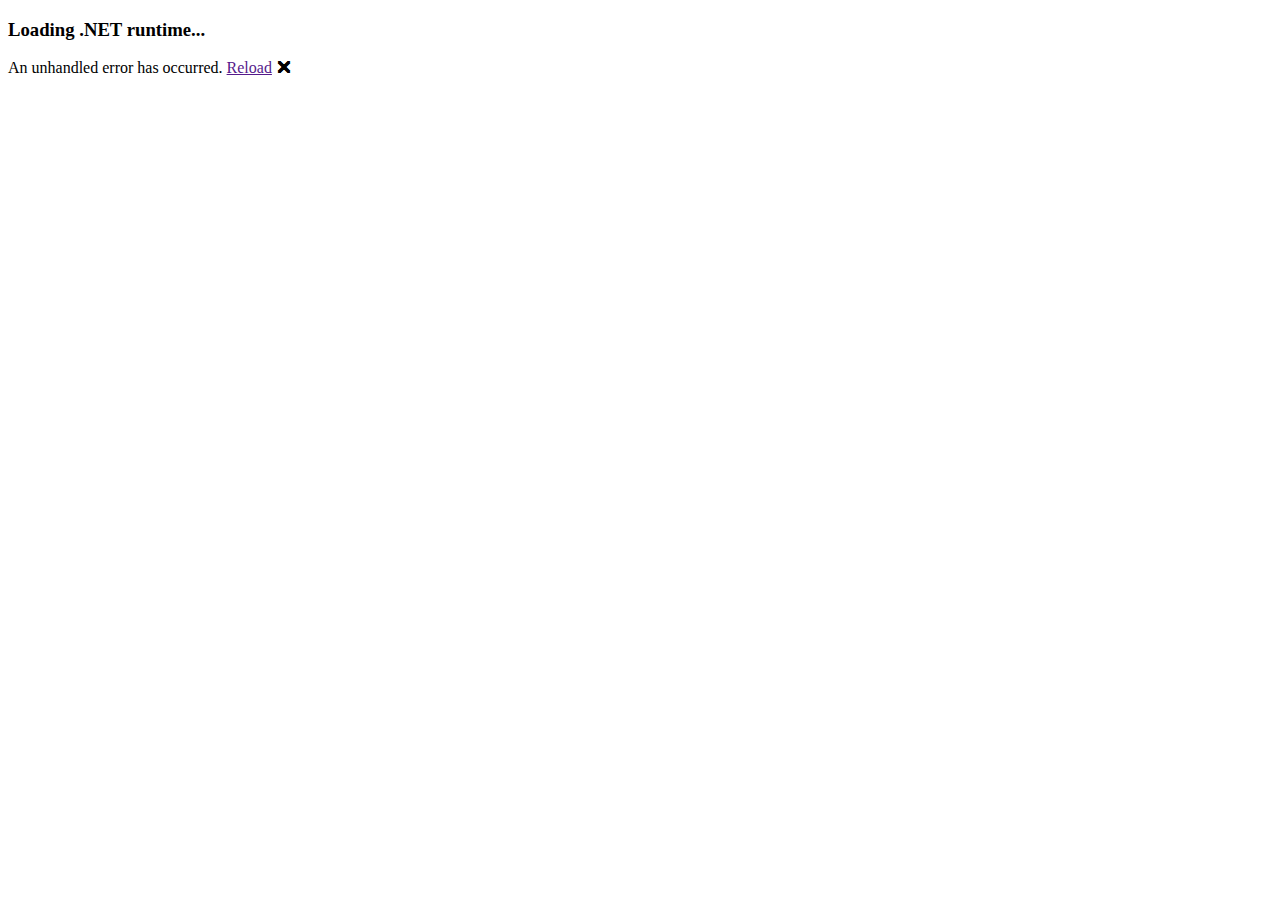
==== src/wwwroot/index.html @ 2b5b4309 "remove default page" ====
<!DOCTYPE html>
<html>

<head>
    <meta charset="utf-8" />
    <meta name="viewport" content="width=device-width, initial-scale=1.0, maximum-scale=1.0, user-scalable=no" />
    <title>CIDR Calculator</title>
    <base href="/" />
    <link href="css/bootstrap.min.css" rel="stylesheet" />
    <link href="css/app.css" rel="stylesheet" />
    <link href="CIDRCalc.styles.css" rel="stylesheet" />
    <link href="manifest.json" rel="manifest" />
    <link rel="apple-touch-icon" sizes="512x512" href="icon-512.png" />
</head>

<body>
    <div id="app">
        <div class="text-center mt-4">
            <h3>Loading .NET runtime...</h3>
        </div>
    </div>

    <div id="blazor-error-ui">
        An unhandled error has occurred.
        <a href="" class="reload">Reload</a>
        <a class="dismiss">🗙</a>
    </div>
    <script>
        window.clipboardCopy = {
            copyText: function (text) {
                navigator.clipboard.writeText(text).then(function () {
                    console.log(text);
                })
                    .catch(function (error) {
                        alert(error);
                    });
            }
        };
    </script>
    <script src="bootstrap.bundle.min.js"></script>
    <script src="_framework/blazor.webassembly.js"></script>
    <script>navigator.serviceWorker.register('service-worker.js');</script>
</body>

</html>
---- src/wwwroot/css/app.css ----
﻿:root {
    --transparent-dark-1: rgba(0,0,0,.108);
    --transparent-dark-2: rgba(0,0,0,.125);
    --transparent-dark-3: rgba(0,0,0,.132);
    --transparent-dark-4: rgba(0,0,0,.175);
    --gray-1: #f2f2f2;
    --gray-2: #eee;
}

.box {
    background-color: var(--bs-white);
    border: 1px solid var(--gray-2);
    padding: 1.8rem;
    box-shadow: 0 1.6px 3.6px 0 var(--transparent-dark-3),0 .3px .9px 0 var(--transparent-dark-1);
    border-radius: 3px;
}

body {
    background: #F2F2F2;
}

#blazor-error-ui {
    background: lightyellow;
    bottom: 0;
    box-shadow: 0 -1px 2px rgba(0, 0, 0, 0.2);
    display: none;
    left: 0;
    padding: 0.6rem 1.25rem 0.7rem 1.25rem;
    position: fixed;
    width: 100%;
    z-index: 1000;
}

    #blazor-error-ui .dismiss {
        cursor: pointer;
        position: absolute;
        right: 0.75rem;
        top: 0.5rem;
    }
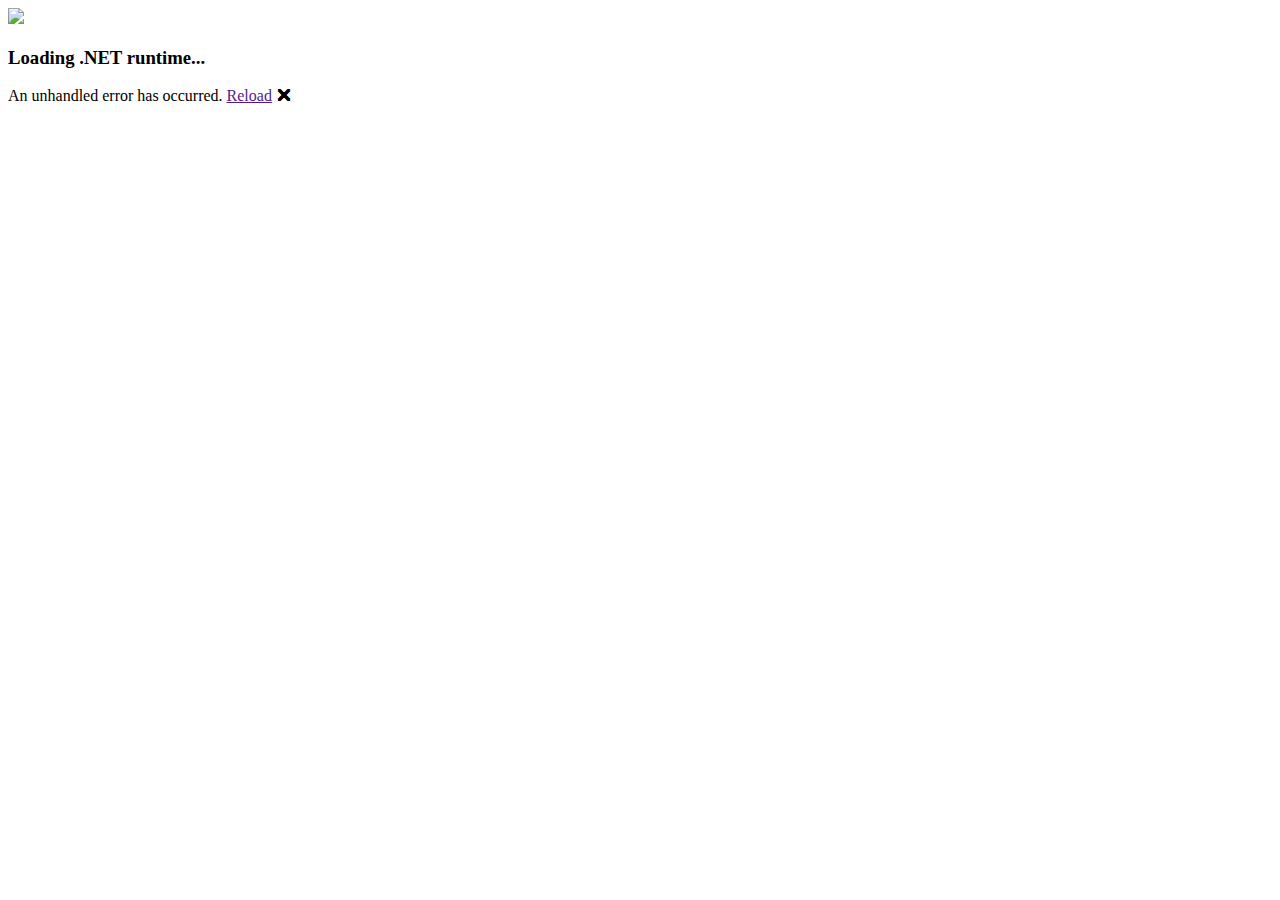
==== commit 313b1d8b: "add loading splash" ====
--- a/src/wwwroot/index.html
+++ b/src/wwwroot/index.html
@@ -16,6 +16,7 @@
 <body>
     <div id="app">
         <div class="text-center mt-4">
+            <img src="kitty.svg" class="mb-4" style="width: 256px;" />
             <h3>Loading .NET runtime...</h3>
         </div>
     </div>
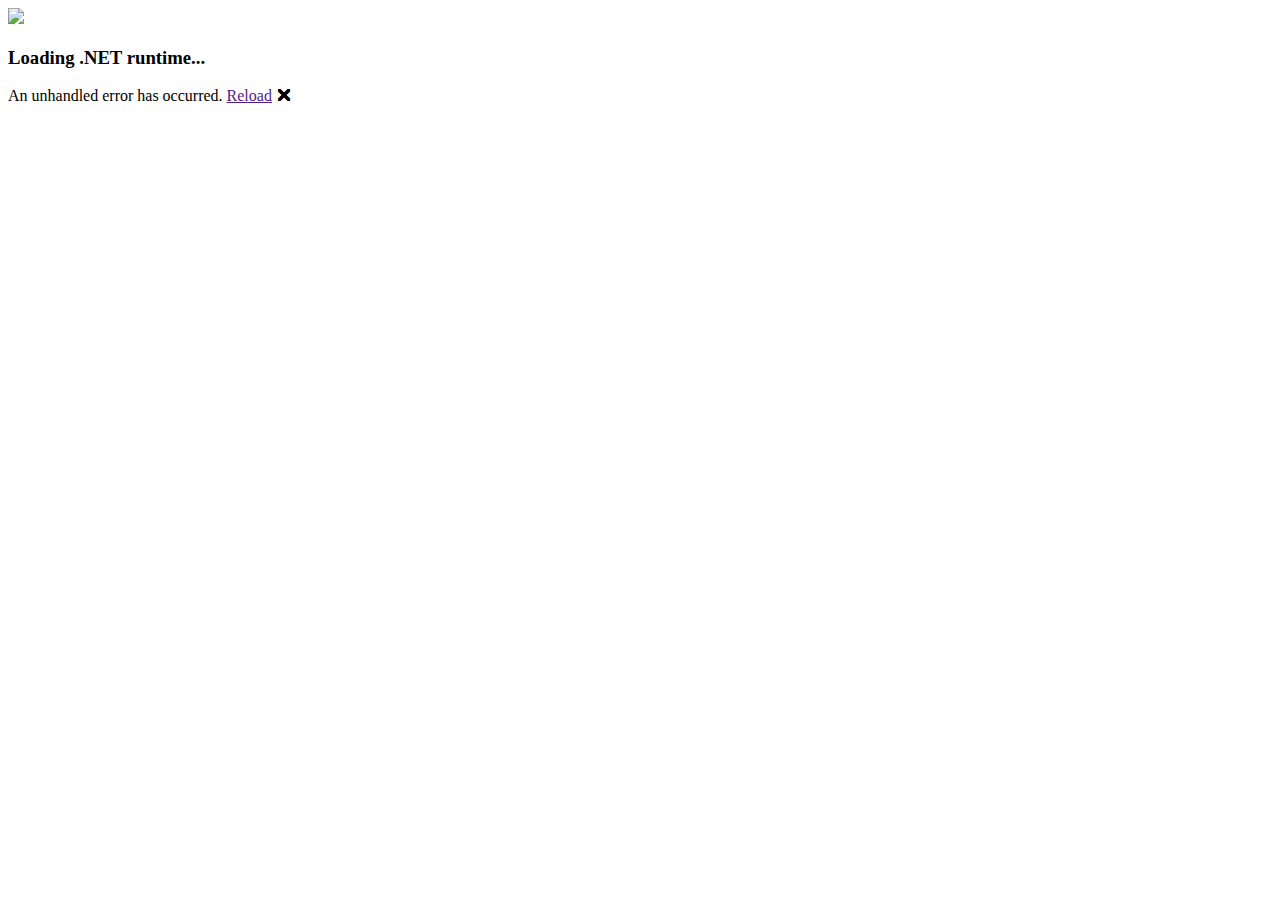
==== commit ce99277e: "apply fluent" ====
--- a/src/wwwroot/index.html
+++ b/src/wwwroot/index.html
@@ -6,16 +6,16 @@
     <meta name="viewport" content="width=device-width, initial-scale=1.0, maximum-scale=1.0, user-scalable=no" />
     <title>CIDR Calculator</title>
     <base href="/" />
-    <link href="css/bootstrap.min.css" rel="stylesheet" />
+    <link href="_content/Microsoft.Fast.Components.FluentUI/css/reboot.css" rel="stylesheet" />
+    <link href="CIDRCalc.styles.css" rel="stylesheet" />
     <link href="css/app.css" rel="stylesheet" />
-    <link href="CIDRCalc.styles.css" rel="stylesheet" />
     <link href="manifest.json" rel="manifest" />
     <link rel="apple-touch-icon" sizes="512x512" href="icon-512.png" />
 </head>
 
 <body>
     <div id="app">
-        <div class="text-center mt-4">
+        <div>
             <img src="kitty.svg" class="mb-4" style="width: 256px;" />
             <h3>Loading .NET runtime...</h3>
         </div>
--- a/src/wwwroot/css/app.css
+++ b/src/wwwroot/css/app.css
@@ -5,14 +5,6 @@
     --transparent-dark-4: rgba(0,0,0,.175);
     --gray-1: #f2f2f2;
     --gray-2: #eee;
-}
-
-.box {
-    background-color: var(--bs-white);
-    border: 1px solid var(--gray-2);
-    padding: 1.8rem;
-    box-shadow: 0 1.6px 3.6px 0 var(--transparent-dark-3),0 .3px .9px 0 var(--transparent-dark-1);
-    border-radius: 3px;
 }
 
 body {
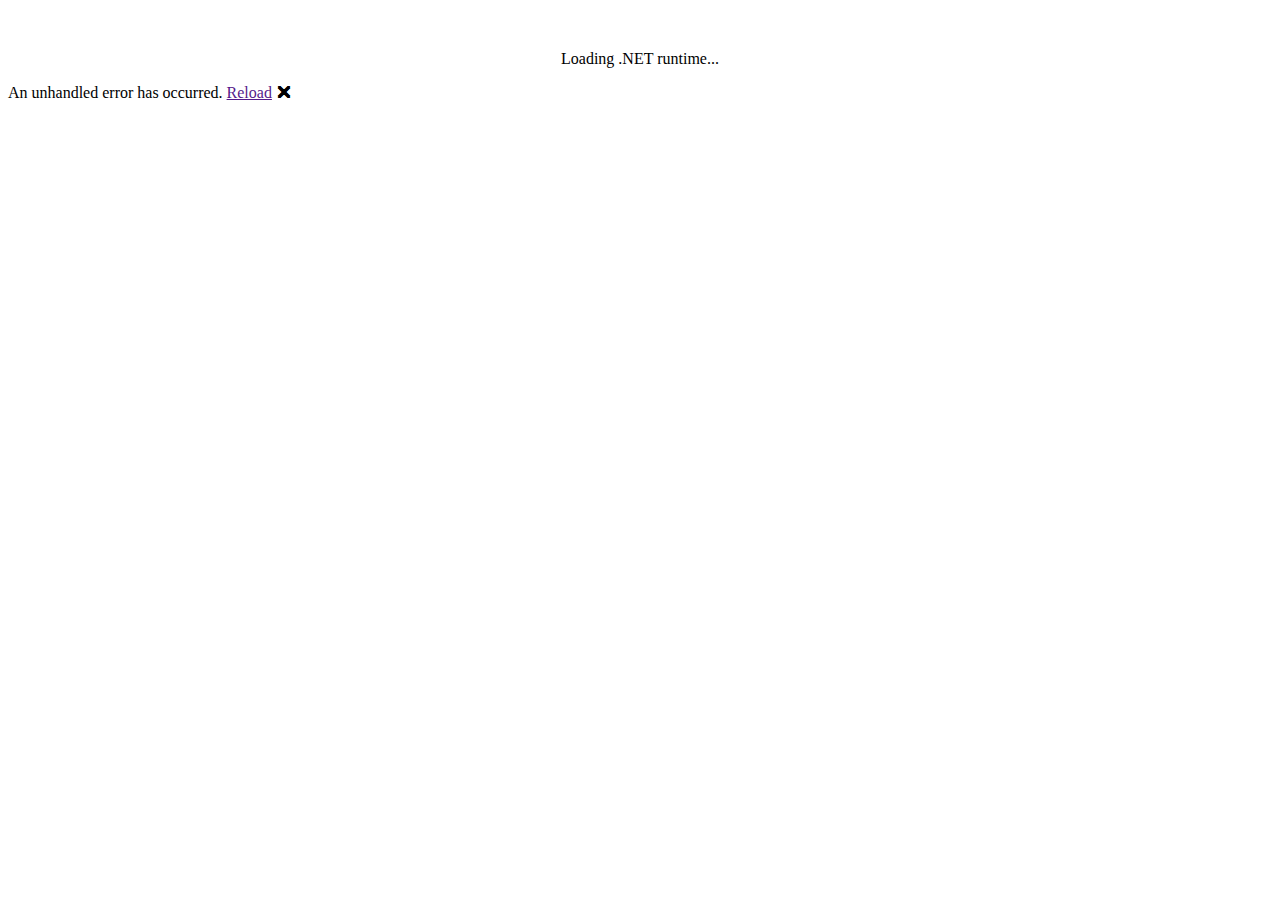
==== commit ca7a5ef0: "update loading ui" ====
--- a/src/wwwroot/index.html
+++ b/src/wwwroot/index.html
@@ -15,10 +15,7 @@
 
 <body>
     <div id="app">
-        <div>
-            <img src="kitty.svg" class="mb-4" style="width: 256px;" />
-            <h3>Loading .NET runtime...</h3>
-        </div>
+        <p style="text-align: center; margin-top: 50px;">Loading .NET runtime...</p>
     </div>
 
     <div id="blazor-error-ui">
@@ -43,4 +40,4 @@
     <script>navigator.serviceWorker.register('service-worker.js');</script>
 </body>
 
-</html>
+</html>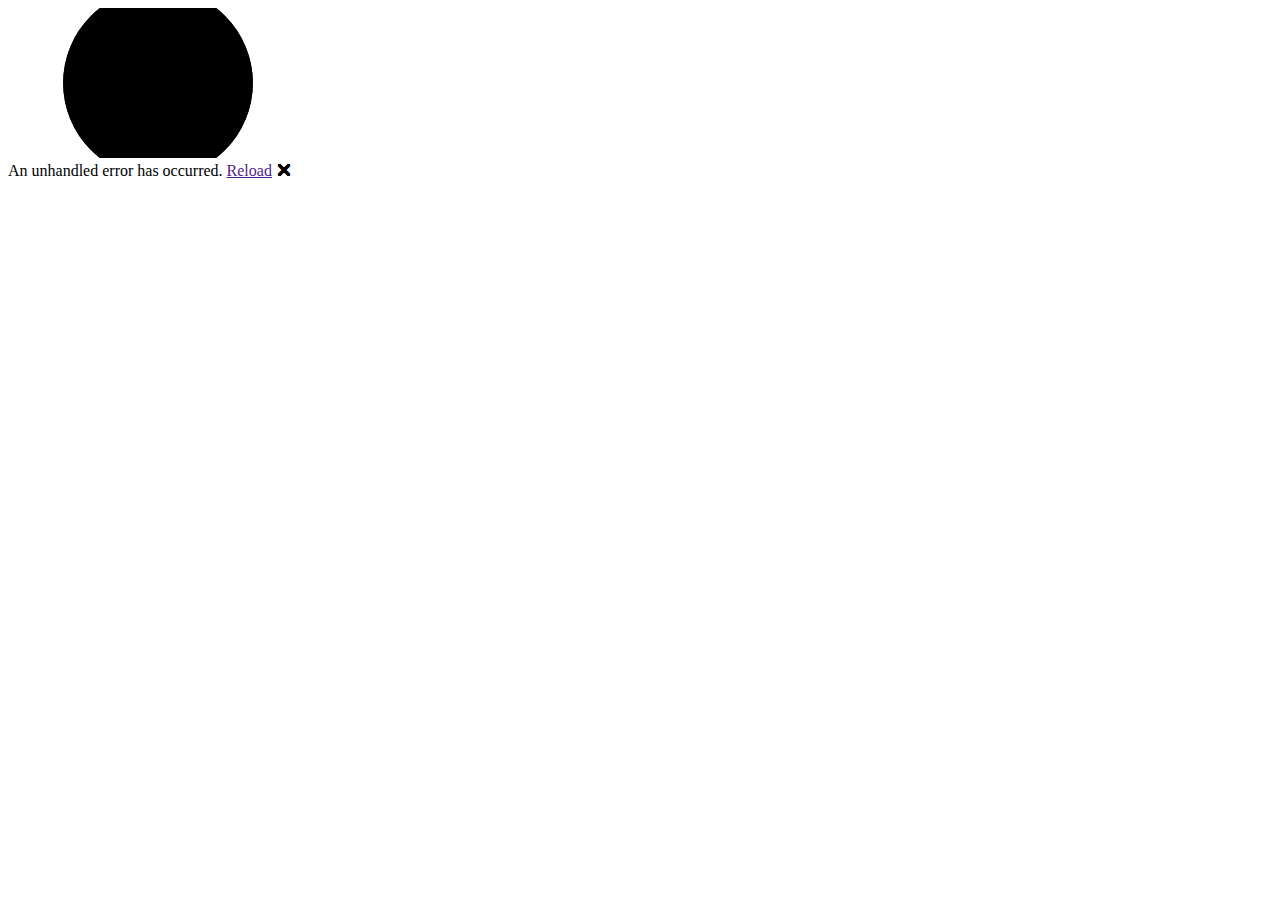
==== commit 7c1888cf: "new loading screen" ====
--- a/src/wwwroot/index.html
+++ b/src/wwwroot/index.html
@@ -15,7 +15,11 @@
 
 <body>
     <div id="app">
-        <p style="text-align: center; margin-top: 50px;">Loading .NET runtime...</p>
+        <svg class="loading-progress">
+            <circle r="40%" cx="50%" cy="50%" />
+            <circle r="40%" cx="50%" cy="50%" />
+        </svg>
+        <div class="loading-progress-text"></div>
     </div>
 
     <div id="blazor-error-ui">
@@ -35,7 +39,6 @@
             }
         };
     </script>
-    <script src="bootstrap.bundle.min.js"></script>
     <script src="_framework/blazor.webassembly.js"></script>
     <script>navigator.serviceWorker.register('service-worker.js');</script>
 </body>
--- a/src/wwwroot/css/app.css
+++ b/src/wwwroot/css/app.css
@@ -1,14 +1,13 @@
-﻿:root {
-    --transparent-dark-1: rgba(0,0,0,.108);
-    --transparent-dark-2: rgba(0,0,0,.125);
-    --transparent-dark-3: rgba(0,0,0,.132);
-    --transparent-dark-4: rgba(0,0,0,.175);
-    --gray-1: #f2f2f2;
-    --gray-2: #eee;
+﻿body {
+    background: #F2F2F2;
 }
 
-body {
-    background: #F2F2F2;
+.invalid {
+    outline: 1px solid red;
+}
+
+.validation-message {
+    color: red;
 }
 
 #blazor-error-ui {
@@ -23,9 +22,52 @@
     z-index: 1000;
 }
 
-    #blazor-error-ui .dismiss {
-        cursor: pointer;
-        position: absolute;
-        right: 0.75rem;
-        top: 0.5rem;
-    }
+#blazor-error-ui .dismiss {
+    cursor: pointer;
+    position: absolute;
+    right: 0.75rem;
+    top: 0.5rem;
+}
+
+.blazor-error-boundary {
+    background: url([data-uri]) no-repeat 1rem/1.8rem, #b32121;
+    padding: 1rem 1rem 1rem 3.7rem;
+    color: white;
+}
+
+.blazor-error-boundary::after {
+    content: "An error has occurred."
+}
+
+.loading-progress {
+    position: relative;
+    display: block;
+    width: 8rem;
+    height: 8rem;
+    margin: 20vh auto 1rem auto;
+}
+
+.loading-progress circle {
+    fill: none;
+    stroke: #e0e0e0;
+    stroke-width: 0.6rem;
+    transform-origin: 50% 50%;
+    transform: rotate(-90deg);
+}
+
+.loading-progress circle:last-child {
+    stroke: #1b6ec2;
+    stroke-dasharray: calc(3.141 * var(--blazor-load-percentage, 0%) * 0.8), 500%;
+    transition: stroke-dasharray 0.05s ease-in-out;
+}
+
+.loading-progress-text {
+    position: absolute;
+    text-align: center;
+    font-weight: bold;
+    inset: calc(20vh + 3.25rem) 0 auto 0.2rem;
+}
+
+.loading-progress-text:after {
+    content: var(--blazor-load-percentage-text, "Loading");
+}